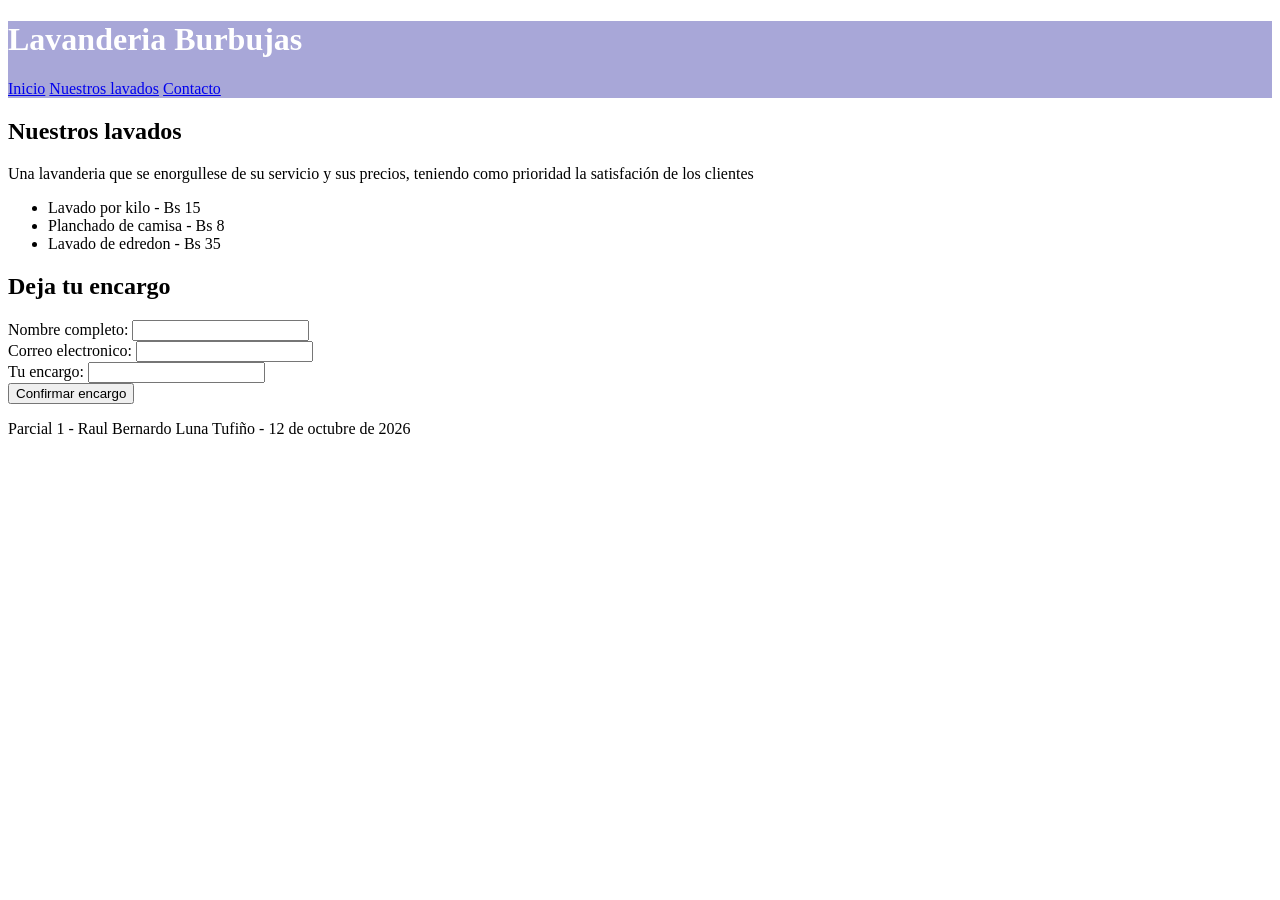
==== parcial1/index.html @ 03355034 "commit parcial1 parte 1 creacion del index y script" ====
<!DOCTYPE html>
<html lang="es">
    <head>
        <title>
            Lavanderia Burbujas
        </title>
        <link rel="stylesheet" href="styles.css">
        <meta name="viewport" content="width=device-width, initial-scale=1"> 
    </head>
    <body>
        <header id="inicio">
            <h1>Lavanderia Burbujas</h1>
            <nav class="menu">
                <a href="#inicio">Inicio</a></li>
                <a href="#lavados">Nuestros lavados</a></li>
                <a href=" #contacto">Contacto</a></li>
            </nav>
        </header>
        <main>
            <div class="contenedor" id="lavados">
                <h2>Nuestros lavados</h2>
                <p>Una lavanderia que se enorgullese de su servicio y sus precios, teniendo como prioridad la satisfación de los clientes</p> 
                <ul class="stock">
                    <li>Lavado por kilo - Bs 15</li>
                    <li>Planchado de camisa - Bs 8</li>
                    <li>Lavado de edredon - Bs 35</li>
                </ul>
            </div>
            <div clas="contenedor" id="lavados">
                <h2>Deja tu encargo</h2>
                <form>
                    <label for="nombre">Nombre completo:</label>
                    <input type="text" id="nombre">
                    <br>
                    <label for="correo">Correo electronico:</label>
                    <input type="email" id="correo">
                    <br>
                    <label for="encargo">Tu encargo:</label>
                    <input type="text" id="encargo">
                </form>
                <button type="button" id="btn-confirmar">Confirmar encargo</button>
                <p id="mensaje" class="oculto"></p>
            </div>

        </main>
        <footer>
            <p>Parcial 1 - Raul Bernardo Luna Tufiño - 12 de octubre de 2026</p>
        </footer>

    <script src="script.js"></script>
    </body>
---- parcial1/styles.css ----
header{
    background: #19179960;
    width: 100%;
    height: 10%;
    color: white;

}
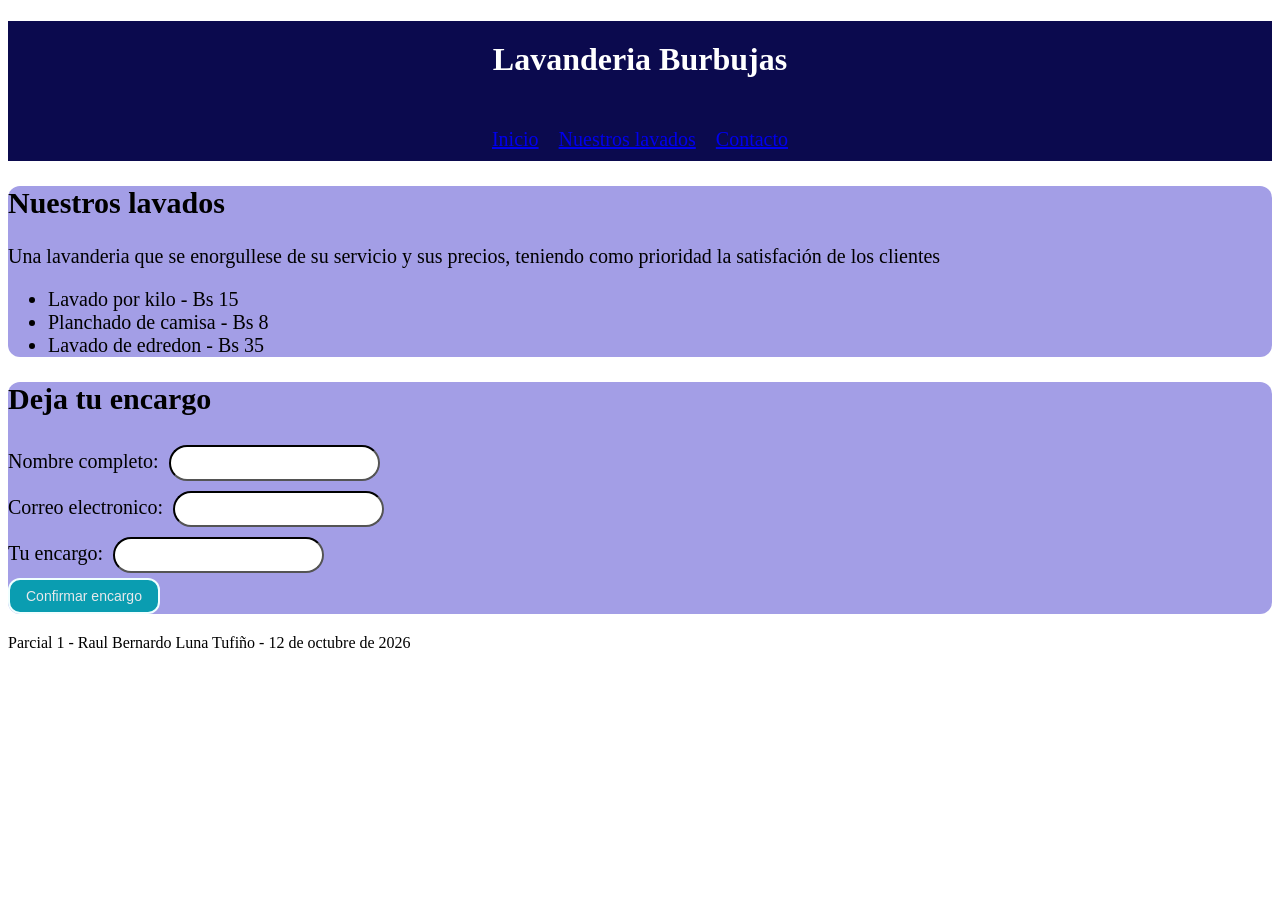
==== commit e58303a2: "commit parcial1 parte2 añadido de codigo css" ====
--- a/parcial1/index.html
+++ b/parcial1/index.html
@@ -10,10 +10,11 @@
     <body>
         <header id="inicio">
             <h1>Lavanderia Burbujas</h1>
+            <br>
             <nav class="menu">
                 <a href="#inicio">Inicio</a></li>
                 <a href="#lavados">Nuestros lavados</a></li>
-                <a href=" #contacto">Contacto</a></li>
+                <a href="#contacto">Contacto</a></li>
             </nav>
         </header>
         <main>
@@ -26,14 +27,14 @@
                     <li>Lavado de edredon - Bs 35</li>
                 </ul>
             </div>
-            <div clas="contenedor" id="lavados">
+            <div class="contenedor" id="lavados">
                 <h2>Deja tu encargo</h2>
                 <form>
                     <label for="nombre">Nombre completo:</label>
-                    <input type="text" id="nombre">
+                    <input type="text" id="nombre" required>
                     <br>
                     <label for="correo">Correo electronico:</label>
-                    <input type="email" id="correo">
+                    <input type="email" id="correo" required>
                     <br>
                     <label for="encargo">Tu encargo:</label>
                     <input type="text" id="encargo">
--- a/parcial1/styles.css
+++ b/parcial1/styles.css
@@ -1,7 +1,69 @@
 header{
-    background: #19179960;
+    background: #050449f8;
     width: 100%;
     height: 10%;
     color: white;
 
+}
+header h1{
+    display: flex;
+    align-items: center;
+    justify-content: center;
+    padding: 20px 0 0 0;
+}
+
+header nav{
+    display: flex;
+    align-items: center;
+    justify-content: center;
+    gap: 20px;
+    padding: 10px 20px;
+    list-style: none;
+}
+
+a{
+    list-style: none;
+    font-family: 'Segoe UI', Tahoma, Geneva; 
+    font-size: 20px; 
+}
+
+.contenedor{
+    font-family: 'Segoe UI', Tahoma, Geneva; 
+    font-size: 20px; 
+    border-radius: 12px;
+    background-color: #a39ee6;
+    border-color: azure;
+}
+form{
+    display: block;
+    align-items: center;
+    justify-content: center;
+    gap: 20px;
+}
+
+input{
+    padding: 8px 16px;
+    margin: 5px;
+    border-color: black;
+    border-radius: 20px;
+    font-size: 14px;
+}
+
+label{
+    list-style: none;
+    font-family: 'Segoe UI', Tahoma, Geneva; 
+}
+#btn-confirmar{
+    border-radius: 12px;
+    background-color: #0a9db1;
+    border-color: azure;
+    border-style: solid;
+    color: rgb(232, 233, 236);
+    padding: 8px 16px;
+    font-size: 14px;
+}
+
+#oculto{
+    font-family: 'Segoe UI', Tahoma, Geneva; 
+    font-size: 20px; 
 }
